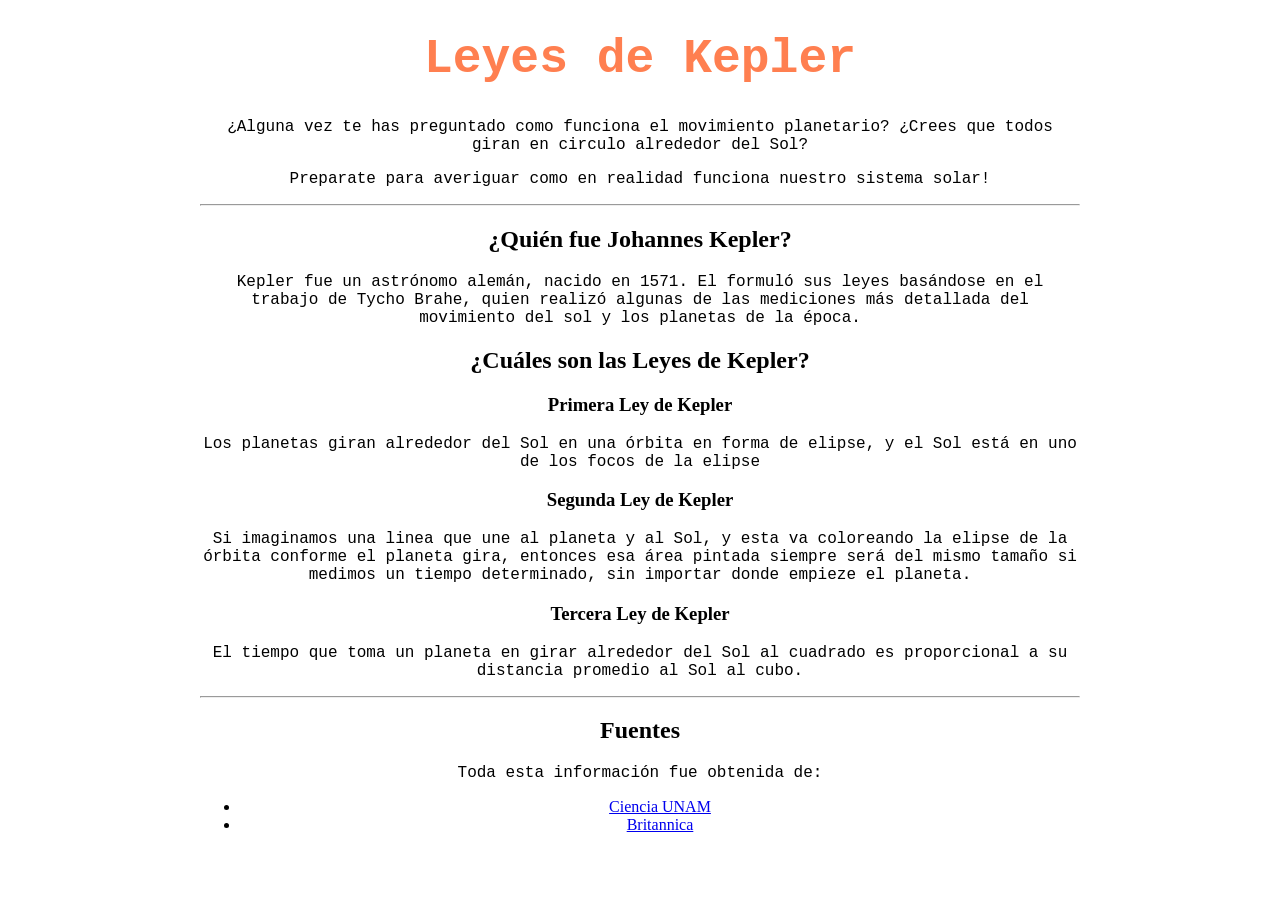
==== WebPage.html @ 6bcba0b5 "Primeros avances a la página web y código de Julia Incluye la información básica en la página web, s" ====
<!-- using WGLMakie, JSServe
WGLMakie.activate!() -->
<!DOCTYPE html>
<html lang="esp">
    <head>
        <title>Leyes de Kepler</title>
        <link rel="stylesheet" href="styles.css">
        <style>
            body {
                margin: auto 200px;
                margin-top: auto;
                color:black;
                border: 2px;
                padding: auto;
                text-align: center;
            }

            h1 {
                color:coral;
                font-size: 300%;
                text-align: center;
            }

            p {
                color:black;
                font-size: medium;
                text-align: center;
            }
        </style>
    </head>

    <body>
        <h1>Leyes de Kepler</h1>
        <p> ¿Alguna vez te has preguntado como funciona el movimiento planetario? ¿Crees que todos giran en circulo alrededor del Sol? </p>
        <p> Preparate para averiguar como en realidad funciona nuestro sistema solar!</p>
        <hr>
        <h2> ¿Quién fue Johannes Kepler? </h2>
            <p> Kepler fue un astrónomo alemán, nacido en 1571. El formuló sus leyes basándose en el trabajo de Tycho Brahe, 
                quien realizó algunas de las mediciones más detallada del movimiento del sol y los planetas de la época. 
                
            </p>
        <h2> ¿Cuáles son las Leyes de Kepler? </h2>
            <h3> Primera Ley de Kepler </h3>
                <p> Los planetas giran alrededor del Sol en una órbita en forma de elipse, y el Sol está en uno de los focos de la elipse </p>
            <h3> Segunda Ley de Kepler </h3>
                <p> Si imaginamos una linea que une al planeta y al Sol, y esta va coloreando la elipse de la órbita conforme el planeta gira, 
                entonces esa área pintada siempre será del mismo tamaño si medimos un tiempo determinado, sin importar donde empieze el planeta. </p>
            <h3> Tercera Ley de Kepler </h3>
            <p> El tiempo que toma un planeta en girar alrededor del Sol al cuadrado es proporcional a su distancia promedio al Sol al cubo. </p>
        <hr>
        <h2 text-align:left> Fuentes </h2>
            <p> Toda esta información fue obtenida de: </p>
                <ul>
                    <li> <a href = "https://ciencia.unam.mx/leer/1184/johannes-kepler-y-las-leyes-del-movimiento-planetario"> Ciencia UNAM </a></li>
                    <li> <a href = "https://www.britannica.com/biography/Johannes-Kepler"> Britannica </a> </li>
                </ul>
        </body>
</html>
---- styles.css ----
body {
    color:burlywood;
    border: 2px;
    padding: auto;
}

h1 {
    color:coral;
    font-family: 'Courier New', Courier, monospace;
    font-size: large;
}

p {
    color:black;
    font-family: 'Courier New', Courier, monospace;
    font-size: medium;
}
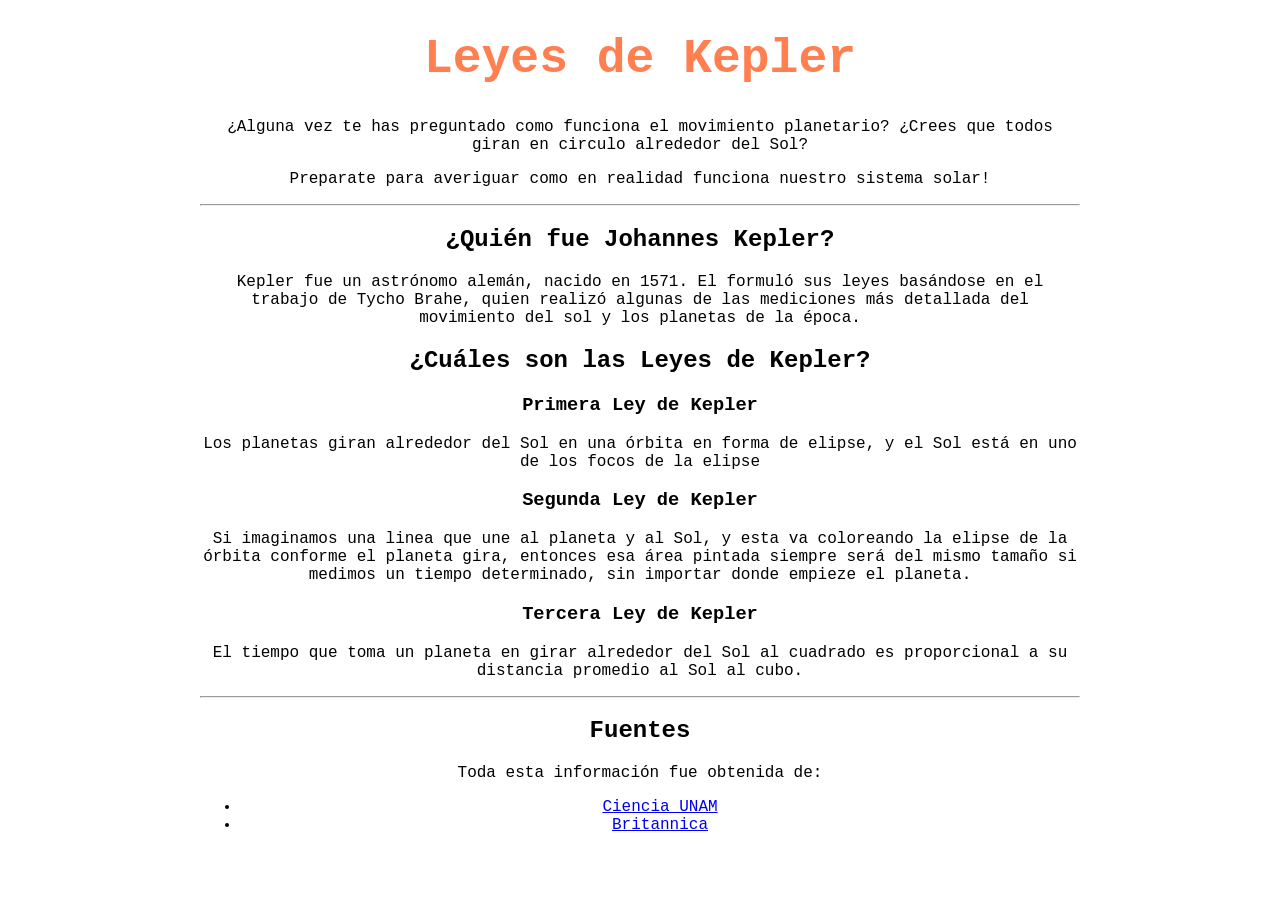
==== commit cb80d3b5: "Añado imagenes para el sitio web (index.html)" ====
--- a/WebPage.html
+++ b/WebPage.html
@@ -48,7 +48,7 @@
             <h3> Tercera Ley de Kepler </h3>
             <p> El tiempo que toma un planeta en girar alrededor del Sol al cuadrado es proporcional a su distancia promedio al Sol al cubo. </p>
         <hr>
-        <h2 text-align:left> Fuentes </h2>
+        <h2> Fuentes </h2>
             <p> Toda esta información fue obtenida de: </p>
                 <ul>
                     <li> <a href = "https://ciencia.unam.mx/leer/1184/johannes-kepler-y-las-leyes-del-movimiento-planetario"> Ciencia UNAM </a></li>
--- a/styles.css
+++ b/styles.css
@@ -2,6 +2,7 @@
     color:burlywood;
     border: 2px;
     padding: auto;
+    font-family: 'Courier New', Courier, monospace;
 }
 
 h1 {
@@ -14,4 +15,7 @@
     color:black;
     font-family: 'Courier New', Courier, monospace;
     font-size: medium;
+}
+title {
+    font-family: 'Courier New', Courier, monospace;
 }
